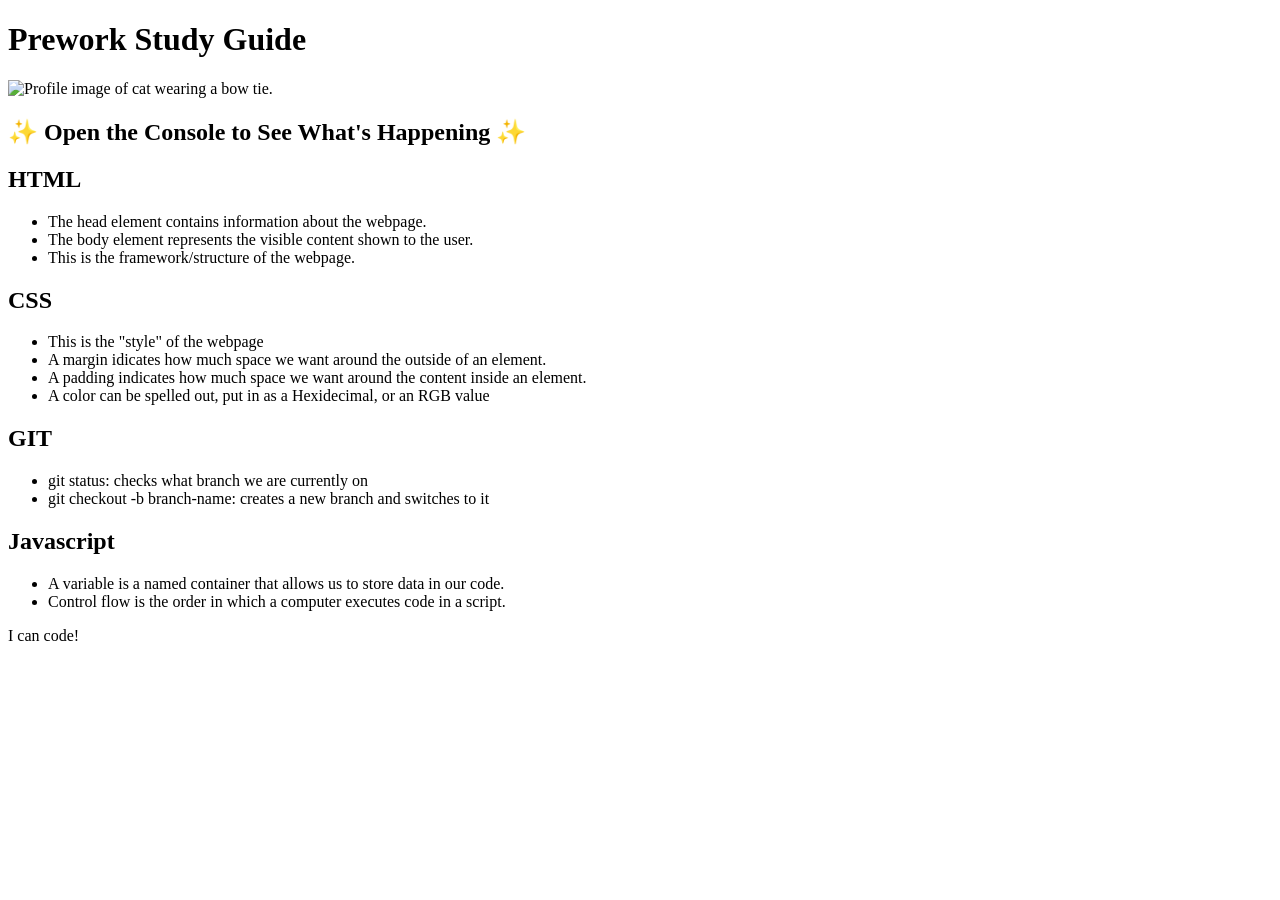
==== index.html @ 074c4660 "moved index file" ====
<!DOCTYPE html>
<html lang="en">
  <head>
    <meta charset="UTF-8" />
    <meta http-equiv="X-UA-Compatible" content="IE=edge" />
    <meta name="viewport" content="width=device-width, initial-scale=1.0" />
    <link rel="stylesheet" href="./assets/style.css">
   <title>Prework Study Guide</title>
   
  </head>
 
  <body>
    <header id="top">
      <h1>Prework Study Guide</h1>
      <img src="./assets/bowtie-cat.png" alt="Profile image of cat wearing a bow tie." />
      <h2>✨ Open the Console to See What's Happening ✨</h2>
    </header>
    <main>
      <section class="card" id=""html-section">
        <h2>HTML</h2>
        <ul>
          <li>The head element contains information about the webpage.</li>
          <li>The body element represents the visible content shown to the user.</li>
          <li>This is the framework/structure of the webpage.</li>
          
        </ul>
      </section>

      <section class="card" id="css-section">
        <h2>CSS</h2>
        <ul>
          <li>This is the "style" of the webpage</li>
          <li> A margin idicates how much space we want around the outside of an element.</li>
          <li> A padding indicates how much space we want around the content inside an element.</li>
          <li> A color can be spelled out, put in as a Hexidecimal, or an RGB value  </li>
        </ul>

      </section>

      <section class="card" id="git-section">
        <h2>GIT</h2>
        <ul>
          <li>git status: checks what branch we are currently on</li>
          <li>git checkout -b branch-name: creates a new branch and switches to it</li>

        </ul>

      </section>

      <section class="card" id="javascript-section">
        <h2>Javascript</h2>
        <ul>
          <li>A variable is a named container that allows us to store data in our code.</li>
          <li>Control flow is the order in which a computer executes code in a script.</li>
        </ul>

      </section>
    
    </main>

    <footer>
      <p>I can code!</p>
    </footer>
    <script src="./assets/script.js"></script>
  </body>
</html>
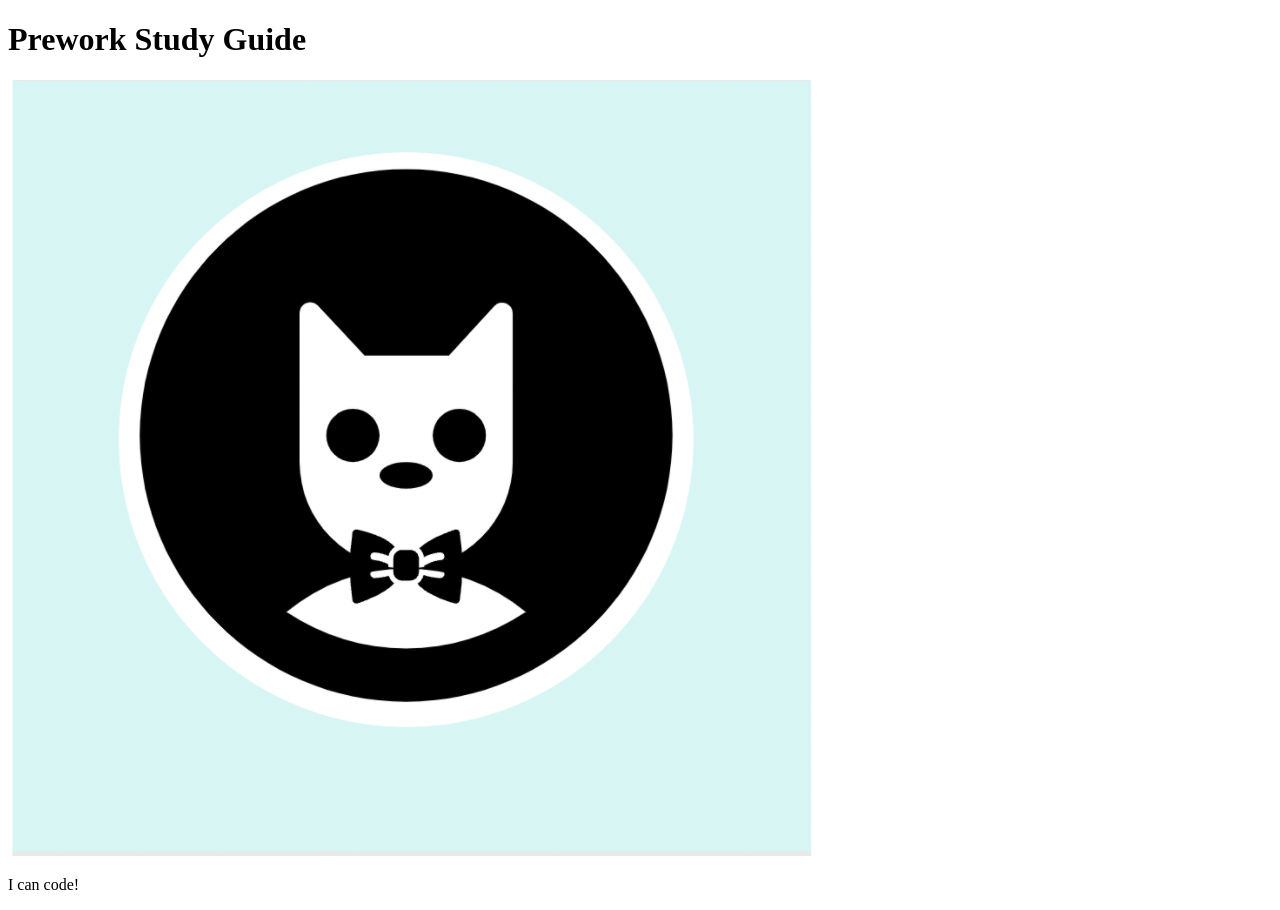
==== commit bbb12834: "add starter code" ====
--- a/index.html
+++ b/index.html
@@ -4,63 +4,19 @@
     <meta charset="UTF-8" />
     <meta http-equiv="X-UA-Compatible" content="IE=edge" />
     <meta name="viewport" content="width=device-width, initial-scale=1.0" />
-    <link rel="stylesheet" href="./assets/style.css">
-   <title>Prework Study Guide</title>
-   
+    <title>Prework Study Guide</title>
   </head>
- 
   <body>
     <header id="top">
       <h1>Prework Study Guide</h1>
       <img src="./assets/bowtie-cat.png" alt="Profile image of cat wearing a bow tie." />
-      <h2>✨ Open the Console to See What's Happening ✨</h2>
     </header>
     <main>
-      <section class="card" id=""html-section">
-        <h2>HTML</h2>
-        <ul>
-          <li>The head element contains information about the webpage.</li>
-          <li>The body element represents the visible content shown to the user.</li>
-          <li>This is the framework/structure of the webpage.</li>
-          
-        </ul>
-      </section>
-
-      <section class="card" id="css-section">
-        <h2>CSS</h2>
-        <ul>
-          <li>This is the "style" of the webpage</li>
-          <li> A margin idicates how much space we want around the outside of an element.</li>
-          <li> A padding indicates how much space we want around the content inside an element.</li>
-          <li> A color can be spelled out, put in as a Hexidecimal, or an RGB value  </li>
-        </ul>
-
-      </section>
-
-      <section class="card" id="git-section">
-        <h2>GIT</h2>
-        <ul>
-          <li>git status: checks what branch we are currently on</li>
-          <li>git checkout -b branch-name: creates a new branch and switches to it</li>
-
-        </ul>
-
-      </section>
-
-      <section class="card" id="javascript-section">
-        <h2>Javascript</h2>
-        <ul>
-          <li>A variable is a named container that allows us to store data in our code.</li>
-          <li>Control flow is the order in which a computer executes code in a script.</li>
-        </ul>
-
-      </section>
-    
+      <!-- Student code goes here -->
     </main>
 
     <footer>
       <p>I can code!</p>
     </footer>
-    <script src="./assets/script.js"></script>
   </body>
 </html>
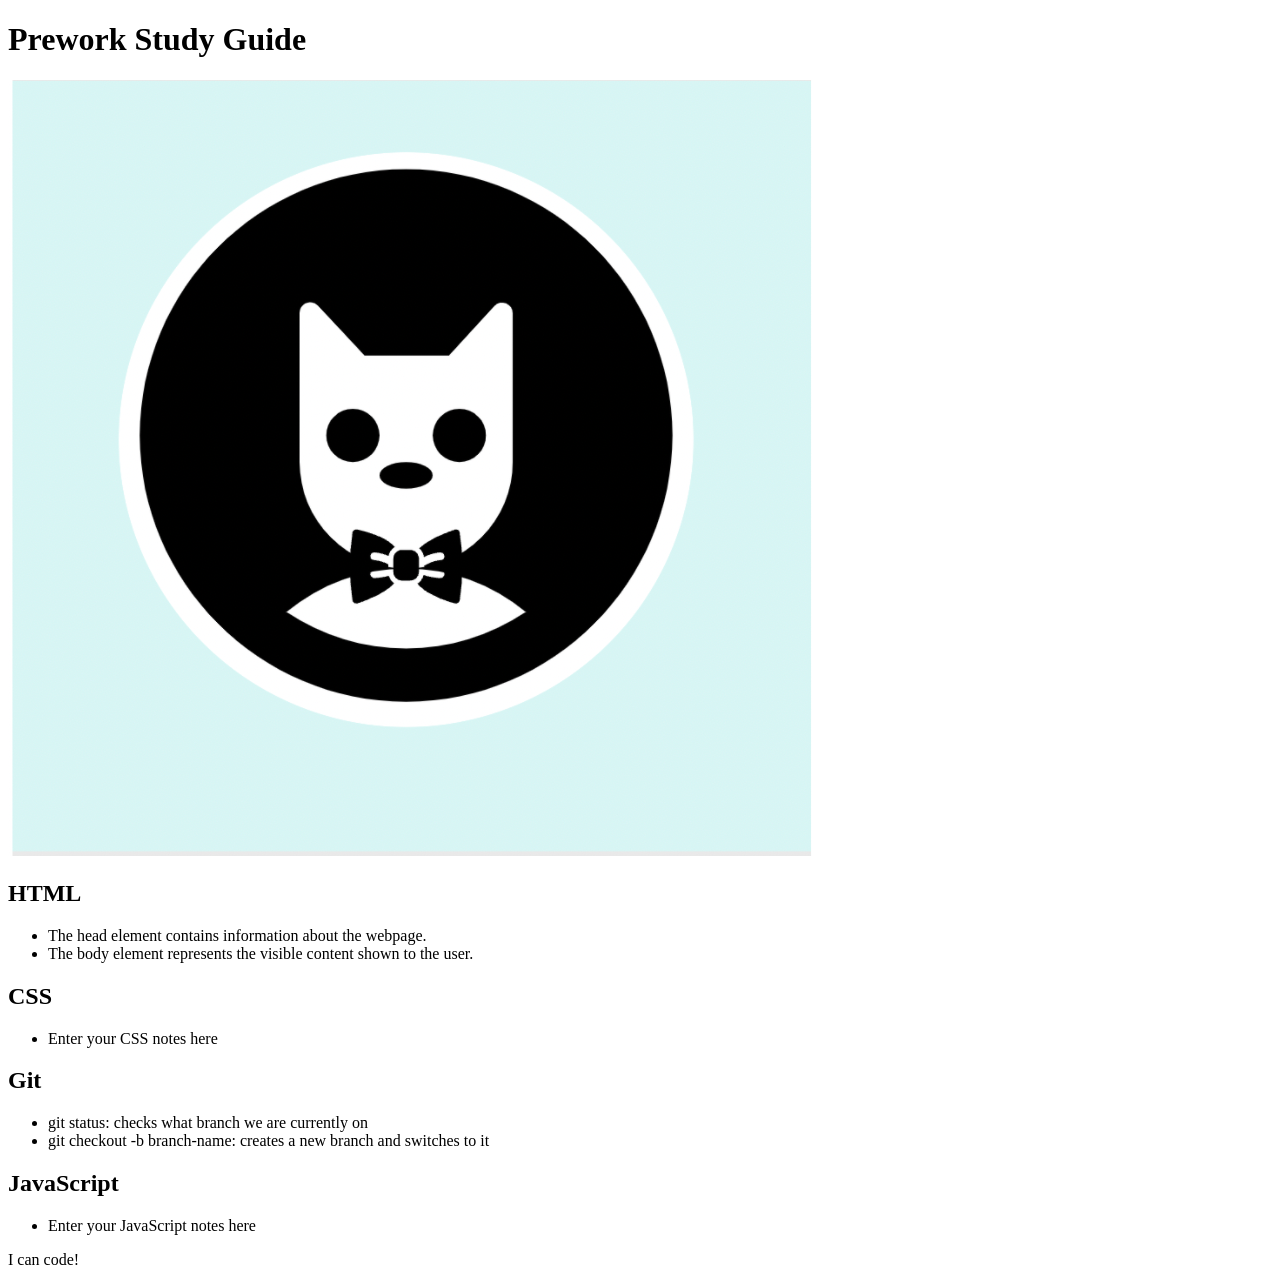
==== commit d898e0d9: "added code to html file" ====
--- a/index.html
+++ b/index.html
@@ -12,7 +12,35 @@
       <img src="./assets/bowtie-cat.png" alt="Profile image of cat wearing a bow tie." />
     </header>
     <main>
-      <!-- Student code goes here -->
+      <section class="card" id="html-section">
+        <h2>HTML</h2>
+        <ul>
+          <li>The head element contains information about the webpage.</li>
+          <li>The body element represents the visible content shown to the user.</li>
+        </ul>
+      </section>
+   
+      <section class="card" id="css-section">
+        <h2>CSS</h2>
+        <ul>
+          <li>Enter your CSS notes here</li>
+        </ul>
+      </section>
+   
+      <section class="card" id="git-section">
+        <h2>Git</h2>
+        <ul>
+          <li>git status: checks what branch we are currently on</li>
+          <li>git checkout -b branch-name: creates a new branch and switches to it</li>
+        </ul>
+      </section>
+   
+      <section class="card" id="javascript-section">
+        <h2>JavaScript</h2>
+        <ul>
+          <li>Enter your JavaScript notes here</li>
+        </ul>
+      </section>
     </main>
 
     <footer>
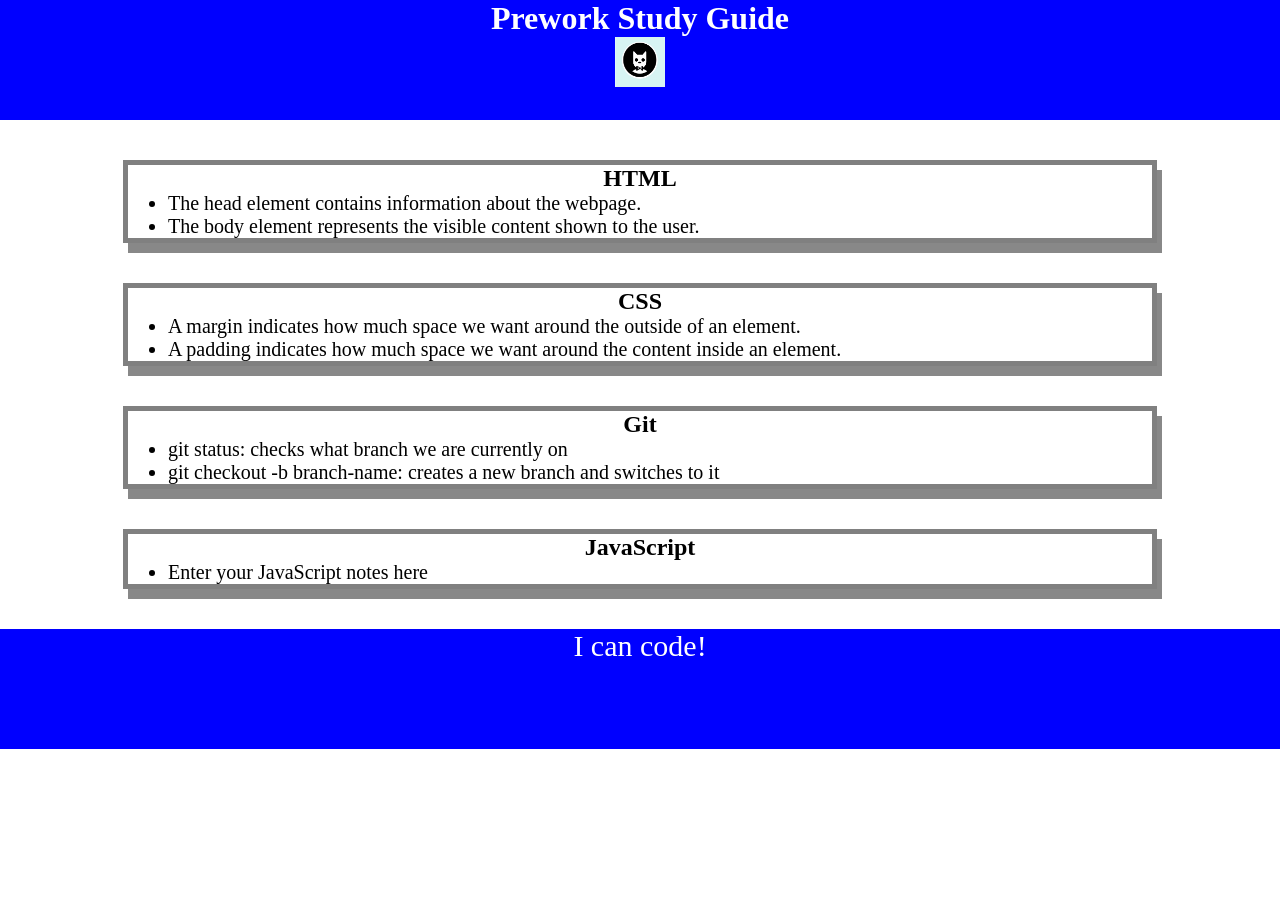
==== commit c7386b39: "added css to project" ====
--- a/index.html
+++ b/index.html
@@ -4,6 +4,7 @@
     <meta charset="UTF-8" />
     <meta http-equiv="X-UA-Compatible" content="IE=edge" />
     <meta name="viewport" content="width=device-width, initial-scale=1.0" />
+    <link rel="stylesheet" href="./assets/style.css">
     <title>Prework Study Guide</title>
   </head>
   <body>
@@ -23,7 +24,8 @@
       <section class="card" id="css-section">
         <h2>CSS</h2>
         <ul>
-          <li>Enter your CSS notes here</li>
+          <li>A margin indicates how much space we want around the outside of an element.</li>
+          <li>A padding indicates how much space we want around the content inside an element.</li>
         </ul>
       </section>
    
--- a/assets/style.css
+++ b/assets/style.css
@@ -0,0 +1,43 @@
+* {
+    margin: 0;
+    padding: 0; 
+    
+}
+
+header,
+footer {
+    width: 100%;
+    height: 120px;
+    background-color: blue;
+    color: white;
+}
+
+h1,
+h2 {
+    text-align: center;
+}
+
+img {
+    display: block;
+    height: 50px;
+    width: 50px;
+    margin-left: auto;
+    margin-right: auto;
+}
+
+ul {
+    padding-left: 40px;
+    font-size: 20px;
+}
+
+p {
+    text-align: center;
+    font-size: 30px;
+  }
+
+  .card {
+    width: 80%;
+    margin: 40px auto;
+    border: 5px solid gray;
+    box-shadow: 5px 10px #888888;
+  }
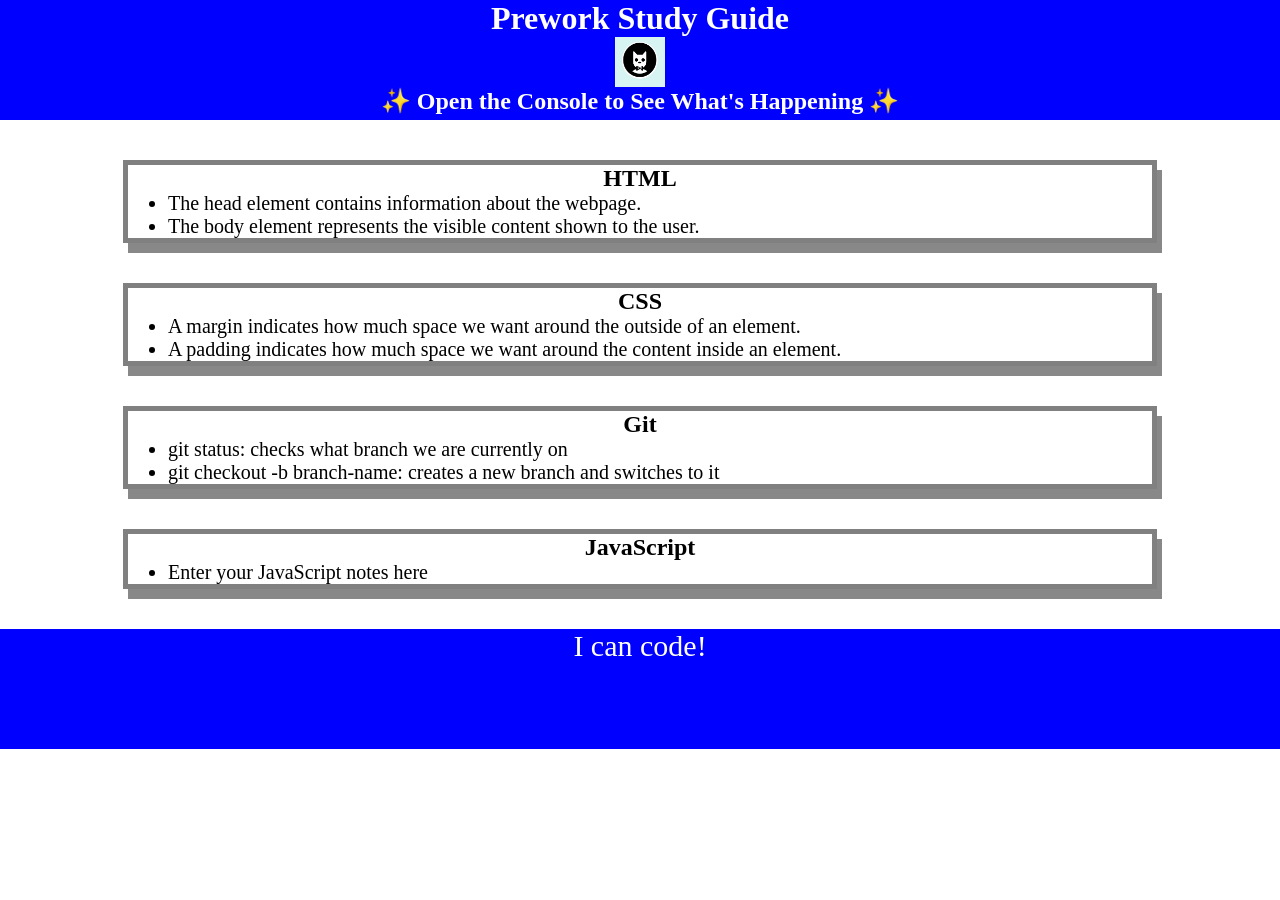
==== commit bdcf955a: "added some js basics" ====
--- a/index.html
+++ b/index.html
@@ -5,12 +5,14 @@
     <meta http-equiv="X-UA-Compatible" content="IE=edge" />
     <meta name="viewport" content="width=device-width, initial-scale=1.0" />
     <link rel="stylesheet" href="./assets/style.css">
+    
     <title>Prework Study Guide</title>
   </head>
   <body>
     <header id="top">
       <h1>Prework Study Guide</h1>
       <img src="./assets/bowtie-cat.png" alt="Profile image of cat wearing a bow tie." />
+      <h2>✨ Open the Console to See What's Happening ✨</h2>
     </header>
     <main>
       <section class="card" id="html-section">
@@ -48,5 +50,6 @@
     <footer>
       <p>I can code!</p>
     </footer>
+    <script src="./assets/script.js"></script>
   </body>
 </html>
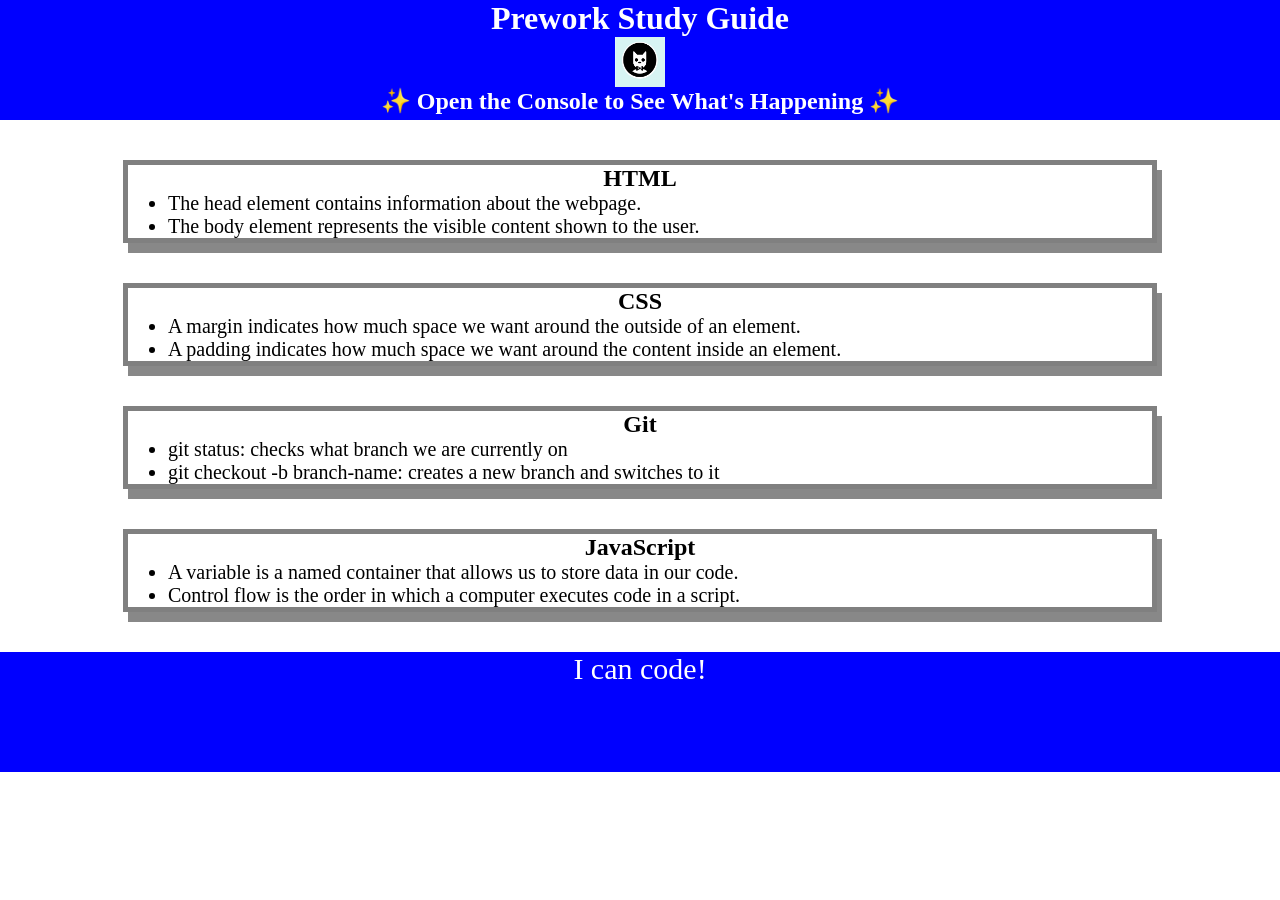
==== commit ecb77b90: "added JS to project" ====
--- a/index.html
+++ b/index.html
@@ -42,7 +42,8 @@
       <section class="card" id="javascript-section">
         <h2>JavaScript</h2>
         <ul>
-          <li>Enter your JavaScript notes here</li>
+          <li>A variable is a named container that allows us to store data in our code.</li>
+          <li>Control flow is the order in which a computer executes code in a script.</li>
         </ul>
       </section>
     </main>
